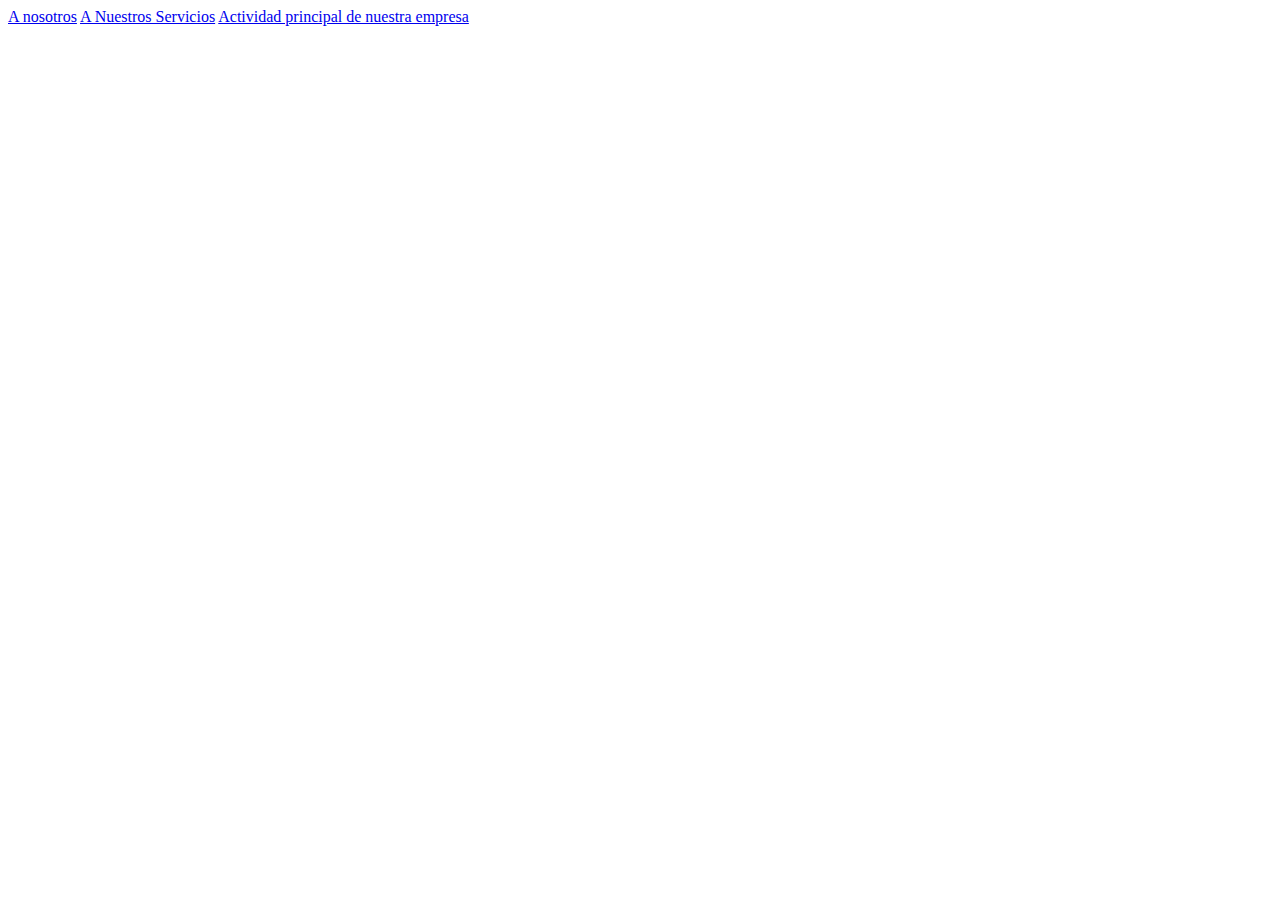
==== ejerciciosTema2/Index.html @ 3c6a9bd0 "Ejercicio 1 tema 2" ====
<!DOCTYPE html>
<html>
  <head>
    <meta http-equiv="content-type" content="text/html; charset=UTF-8">
    <title>Index</title>
  </head>
  <body>
    <nav> <a href="Nosotros.html">A nosotros</a> <a href="NuestrosServicios.html">A
        Nuestros Servicios</a> <a href="https://es.wikipedia.org/wiki/Fotocopia">Actividad
        principal de nuestra empresa</a> </nav>
    <p><br>
    </p>
  </body>
</html>
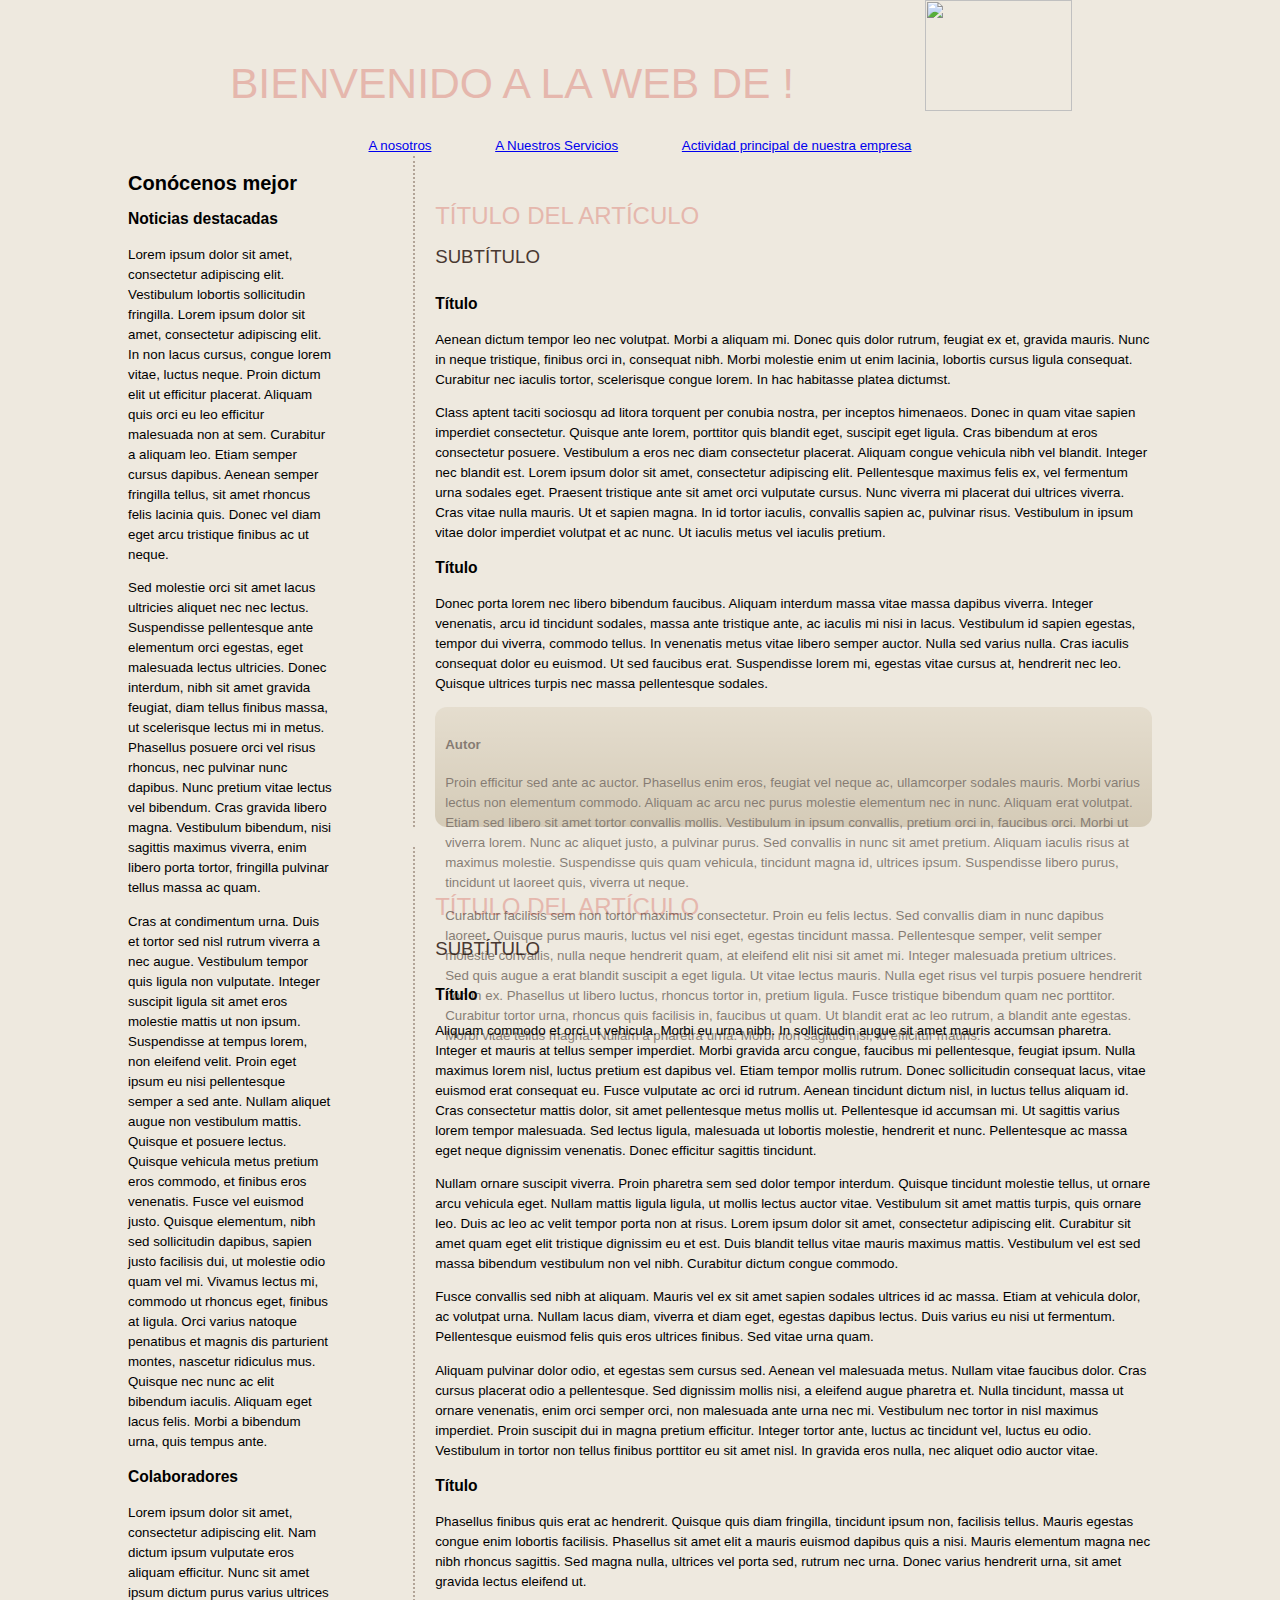
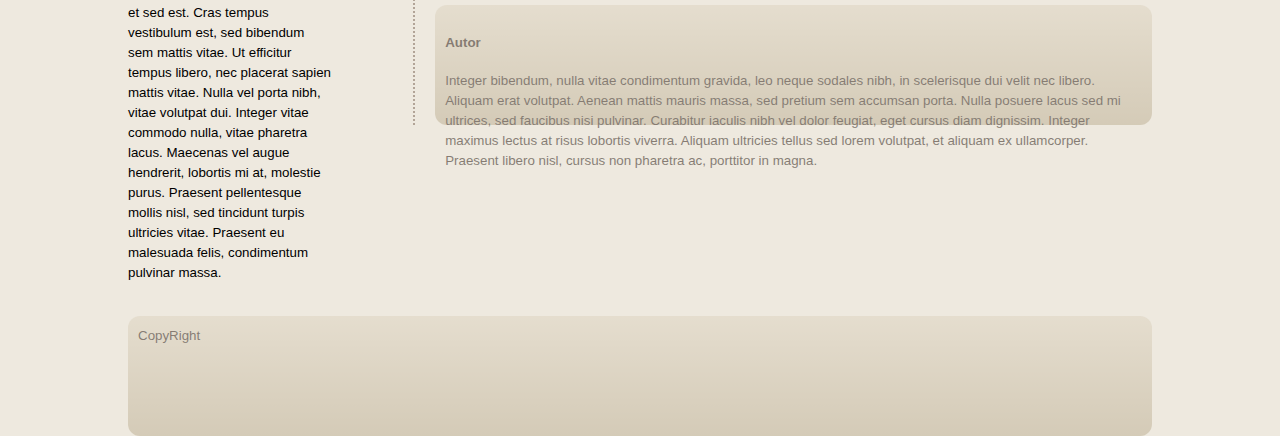
==== commit 2de4e502: "Ejercicio tema 3" ====
--- a/ejerciciosTema2/Index.html
+++ b/ejerciciosTema2/Index.html
@@ -1,14 +1,317 @@
 <!DOCTYPE html>
 <html>
-  <head>
-    <meta http-equiv="content-type" content="text/html; charset=UTF-8">
+<head>
+<meta http-equiv="content-type" content="text/html; charset=UTF-8">
+
+
+    
     <title>Index</title>
+    <style>
+      body {
+        width: 80%;    
+        margin: 0 auto;
+        font: 10pt/1.5em Helvetica,"Helvetica neue", Arial, sans-serif;   
+        background: #eee9df url(../images/tile1.png) center top repeat;
+      }
+      h1 {
+        font: 18pt Helvetica,"Helvetica neue", Arial, sans-serif;    
+        text-transform: uppercase;
+        color: #e5b7ad;    
+        padding-top: 30px ;
+      }
+      body > header {    
+        padding:0px;
+        text-align: center;  
+        overflow: auto;
+      }
+      body > header > h1 {
+        float:left;
+        width: 75%;
+        font: 32pt Helvetica,"Helvetica neue", Arial, sans-serif;    
+        text-align: center;
+      }
+      body > header > picture {
+        float:left;
+        width: 20%;
+      }
+      body > header > picture > img {
+        width: 100%;
+      }
+
+      body > section {	
+        float: right;
+        width: 70%;	
+        padding-left: 20px;
+        margin: 0 0 20px 0px;	
+        border-left: 2px dotted #b2a497;
+      }
+      body > section h2 {
+        font: 14pt Helvetica,"Helvetica neue", Arial, sans-serif;	
+        font-weight: lighter;
+        text-transform: uppercase;	color: #493831;
+        padding-bottom: 10px;	
+	margin: 0;
+      }      
+      nav { 
+	text-align: center;		
+      }
+      nav a{
+	padding: 30px;
+      }
+      aside{	
+        float: left;
+        width: 20%;	
+        min-height: 480px;
+        margin: 0 0 20px 0;
+      }
+      footer{	clear:both;
+        height: 100px;	
+        padding: 10px;
+        color:#200f08 ;	
+        background:#ddd3bf;
+          /*Opacity*/
+        filter:alpha(opacity=50); /* msie */  	
+        -moz-opacity: 0.50; /* firefox 1.0 */  
+        -khtml-opacity: 0.50; /* webkit */  	
+        opacity: 0.50; /* css 3 */
+        /*Gradient*/
+        background-image: -moz-linear-gradient(top, #ddd3bf, #bcae91); /* FF3.6 */	
+        background-image: -webkit-gradient(linear,left top,left bottom,color-stop(0, #ddd3bf),color-stop(1, #bcae91)); /* Saf4+, Chrome *
+        filter:  progid:DXImageTransform.Microsoft.gradient(startColorStr='#ddd3bf', EndColorStr='#bcae91');   /* IE6,IE7 */	
+        -ms-filter: "progid:DXImageTransform.Microsoft.gradient(startColorStr='#ddd3bf', EndColorStr='#bcae91')"; /* IE8 */
+        /*Round corners*/
+        -moz-border-radius: 12px; /* FF1+ */	-webkit-border-radius: 12px; /* Saf3+, Chrome */
+        border-radius: 12px; /* Opera 10.5, IE 9 */
+      }
+        form div 
+      {
+        padding:10px;
+      }
+      form div > label
+      {
+        display: block;
+        width: 100%;
+      }
+</style>
+   
   </head>
   <body>
-    <nav> <a href="Nosotros.html">A nosotros</a> <a href="NuestrosServicios.html">A
-        Nuestros Servicios</a> <a href="https://es.wikipedia.org/wiki/Fotocopia">Actividad
-        principal de nuestra empresa</a> </nav>
-    <p><br>
+    <header>
+    <h1>BIENVENIDO A la WEB de !</h1>
+    <picture>
+      <img src="../imagenes/Logotipo.jpg" style="width:147px; height: 111px;">
+           </picture>
+      </header>
+ 
+    <nav> <a href="Nosotros.html">A nosotros</a>
+          <a href="NuestrosServicios.html">A Nuestros Servicios</a>
+          <a href="https://es.wikipedia.org/wiki/Fotocopia">Actividad
+        principal de nuestra empresa</a>
+    </nav>
+    <aside>
+      <h2>Conócenos mejor</h2>
+      <section>
+        <h3>Noticias destacadas</h3>
+<p>
+Lorem ipsum dolor sit amet, consectetur adipiscing elit. Vestibulum 
+lobortis sollicitudin fringilla. Lorem ipsum dolor sit amet, consectetur
+ adipiscing elit. In non lacus cursus, congue lorem vitae, luctus neque.
+ Proin dictum elit ut efficitur placerat. Aliquam quis orci eu leo 
+efficitur malesuada non at sem. Curabitur a aliquam leo. Etiam semper 
+cursus dapibus. Aenean semper fringilla tellus, sit amet rhoncus felis 
+lacinia quis. Donec vel diam eget arcu tristique finibus ac ut neque.
+</p>
+<p>
+Sed molestie orci sit amet lacus ultricies aliquet nec nec lectus. 
+Suspendisse pellentesque ante elementum orci egestas, eget malesuada 
+lectus ultricies. Donec interdum, nibh sit amet gravida feugiat, diam 
+tellus finibus massa, ut scelerisque lectus mi in metus. Phasellus 
+posuere orci vel risus rhoncus, nec pulvinar nunc dapibus. Nunc pretium 
+vitae lectus vel bibendum. Cras gravida libero magna. Vestibulum 
+bibendum, nisi sagittis maximus viverra, enim libero porta tortor, 
+fringilla pulvinar tellus massa ac quam.
+</p>
+<p>
+Cras at condimentum urna. Duis et tortor sed nisl rutrum viverra a nec 
+augue. Vestibulum tempor quis ligula non vulputate. Integer suscipit 
+ligula sit amet eros molestie mattis ut non ipsum. Suspendisse at tempus
+ lorem, non eleifend velit. Proin eget ipsum eu nisi pellentesque semper
+ a sed ante. Nullam aliquet augue non vestibulum mattis. Quisque et 
+posuere lectus. Quisque vehicula metus pretium eros commodo, et finibus 
+eros venenatis. Fusce vel euismod justo. Quisque elementum, nibh sed 
+sollicitudin dapibus, sapien justo facilisis dui, ut molestie odio quam 
+vel mi. Vivamus lectus mi, commodo ut rhoncus eget, finibus at ligula. 
+Orci varius natoque penatibus et magnis dis parturient montes, nascetur 
+ridiculus mus. Quisque nec nunc ac elit bibendum iaculis. Aliquam eget 
+lacus felis. Morbi a bibendum urna, quis tempus ante.
     </p>
-  </body>
-</html>
+      </section>
+      <section>
+  <h3>Colaboradores</h3>
+<p>
+Lorem ipsum dolor sit amet, consectetur adipiscing elit. Nam dictum 
+ipsum vulputate eros aliquam efficitur. Nunc sit amet ipsum dictum purus
+ varius ultrices et sed est. Cras tempus vestibulum est, sed bibendum 
+sem mattis vitae. Ut efficitur tempus libero, nec placerat sapien mattis
+ vitae. Nulla vel porta nibh, vitae volutpat dui. Integer vitae commodo 
+nulla, vitae pharetra lacus. Maecenas vel augue hendrerit, lobortis mi 
+at, molestie purus. Praesent pellentesque mollis nisl, sed tincidunt 
+turpis ultricies vitae. Praesent eu malesuada felis, condimentum 
+pulvinar massa.
+</p>
+      </section>
+    </aside>
+        <section>
+          <header>
+            <h1>Título del artículo</h1>
+            <h2>Subtítulo</h2>              
+                      </header>
+          <article>
+            <h3>Título</h3>
+<p>
+Aenean dictum tempor leo nec volutpat. Morbi a aliquam mi. Donec quis 
+dolor rutrum, feugiat ex et, gravida mauris. Nunc in neque tristique, 
+finibus orci in, consequat nibh. Morbi molestie enim ut enim lacinia, 
+lobortis cursus ligula consequat. Curabitur nec iaculis tortor, 
+scelerisque congue lorem. In hac habitasse platea dictumst.
+</p>
+<p>
+Class aptent taciti sociosqu ad litora torquent per conubia nostra, per 
+inceptos himenaeos. Donec in quam vitae sapien imperdiet consectetur. 
+Quisque ante lorem, porttitor quis blandit eget, suscipit eget ligula. 
+Cras bibendum at eros consectetur posuere. Vestibulum a eros nec diam 
+consectetur placerat. Aliquam congue vehicula nibh vel blandit. Integer 
+nec blandit est. Lorem ipsum dolor sit amet, consectetur adipiscing 
+elit. Pellentesque maximus felis ex, vel fermentum urna sodales eget. 
+Praesent tristique ante sit amet orci vulputate cursus. Nunc viverra mi 
+placerat dui ultrices viverra. Cras vitae nulla mauris. Ut et sapien 
+magna. In id tortor iaculis, convallis sapien ac, pulvinar risus. 
+Vestibulum in ipsum vitae dolor imperdiet volutpat et ac nunc. Ut 
+iaculis metus vel iaculis pretium.
+</p>
+          </article>
+          <article>
+            <h3>Título</h3>
+<p>
+Donec porta lorem nec libero bibendum faucibus. Aliquam interdum massa 
+vitae massa dapibus viverra. Integer venenatis, arcu id tincidunt 
+sodales, massa ante tristique ante, ac iaculis mi nisi in lacus. 
+Vestibulum id sapien egestas, tempor dui viverra, commodo tellus. In 
+venenatis metus vitae libero semper auctor. Nulla sed varius nulla. Cras
+ iaculis consequat dolor eu euismod. Ut sed faucibus erat. Suspendisse 
+lorem mi, egestas vitae cursus at, hendrerit nec leo. Quisque ultrices 
+turpis nec massa pellentesque sodales.
+</p>
+          </article>
+          <footer>
+          <h4>Autor</h4>
+<p>
+Proin efficitur sed ante ac auctor. Phasellus enim eros, feugiat vel 
+neque ac, ullamcorper sodales mauris. Morbi varius lectus non elementum 
+commodo. Aliquam ac arcu nec purus molestie elementum nec in nunc. 
+Aliquam erat volutpat. Etiam sed libero sit amet tortor convallis 
+mollis. Vestibulum in ipsum convallis, pretium orci in, faucibus orci. 
+Morbi ut viverra lorem. Nunc ac aliquet justo, a pulvinar purus. Sed 
+convallis in nunc sit amet pretium. Aliquam iaculis risus at maximus 
+molestie. Suspendisse quis quam vehicula, tincidunt magna id, ultrices 
+ipsum. Suspendisse libero purus, tincidunt ut laoreet quis, viverra ut 
+neque.
+</p>
+<p>
+Curabitur facilisis sem non tortor maximus consectetur. Proin eu felis 
+lectus. Sed convallis diam in nunc dapibus laoreet. Quisque purus 
+mauris, luctus vel nisi eget, egestas tincidunt massa. Pellentesque 
+semper, velit semper molestie convallis, nulla neque hendrerit quam, at 
+eleifend elit nisi sit amet mi. Integer malesuada pretium ultrices. Sed 
+quis augue a erat blandit suscipit a eget ligula. Ut vitae lectus 
+mauris. Nulla eget risus vel turpis posuere hendrerit non in ex. 
+Phasellus ut libero luctus, rhoncus tortor in, pretium ligula. Fusce 
+tristique bibendum quam nec porttitor. Curabitur tortor urna, rhoncus 
+quis facilisis in, faucibus ut quam. Ut blandit erat ac leo rutrum, a 
+blandit ante egestas. Morbi vitae tellus magna. Nullam a pharetra urna. 
+Morbi non sagittis nisi, id efficitur mauris.
+</p>
+ </footer>
+      </section>
+          <section>
+            <header>
+              <h1>Título del artículo</h1>
+              <h2>Subtítulo</h2>
+          </header>
+            <article>
+              <h3>Título</h3>
+<p>
+Aliquam commodo et orci ut vehicula. Morbi eu urna nibh. In sollicitudin
+ augue sit amet mauris accumsan pharetra. Integer et mauris at tellus 
+semper imperdiet. Morbi gravida arcu congue, faucibus mi pellentesque, 
+feugiat ipsum. Nulla maximus lorem nisl, luctus pretium est dapibus vel.
+ Etiam tempor mollis rutrum. Donec sollicitudin consequat lacus, vitae 
+euismod erat consequat eu. Fusce vulputate ac orci id rutrum. Aenean 
+tincidunt dictum nisl, in luctus tellus aliquam id. Cras consectetur 
+mattis dolor, sit amet pellentesque metus mollis ut. Pellentesque id 
+accumsan mi. Ut sagittis varius lorem tempor malesuada. Sed lectus 
+ligula, malesuada ut lobortis molestie, hendrerit et nunc. Pellentesque 
+ac massa eget neque dignissim venenatis. Donec efficitur sagittis 
+tincidunt.
+</p>
+<p>
+Nullam ornare suscipit viverra. Proin pharetra sem sed dolor tempor 
+interdum. Quisque tincidunt molestie tellus, ut ornare arcu vehicula 
+eget. Nullam mattis ligula ligula, ut mollis lectus auctor vitae. 
+Vestibulum sit amet mattis turpis, quis ornare leo. Duis ac leo ac velit
+ tempor porta non at risus. Lorem ipsum dolor sit amet, consectetur 
+adipiscing elit. Curabitur sit amet quam eget elit tristique dignissim 
+eu et est. Duis blandit tellus vitae mauris maximus mattis. Vestibulum 
+vel est sed massa bibendum vestibulum non vel nibh. Curabitur dictum 
+congue commodo.
+</p>
+<p>
+Fusce convallis sed nibh at aliquam. Mauris vel ex sit amet sapien 
+sodales ultrices id ac massa. Etiam at vehicula dolor, ac volutpat urna.
+ Nullam lacus diam, viverra et diam eget, egestas dapibus lectus. Duis 
+varius eu nisi ut fermentum. Pellentesque euismod felis quis eros 
+ultrices finibus. Sed vitae urna quam.
+</p>
+<p>
+Aliquam pulvinar dolor odio, et egestas sem cursus sed. Aenean vel 
+malesuada metus. Nullam vitae faucibus dolor. Cras cursus placerat odio a
+ pellentesque. Sed dignissim mollis nisi, a eleifend augue pharetra et. 
+Nulla tincidunt, massa ut ornare venenatis, enim orci semper orci, non 
+malesuada ante urna nec mi. Vestibulum nec tortor in nisl maximus 
+imperdiet. Proin suscipit dui in magna pretium efficitur. Integer tortor
+ ante, luctus ac tincidunt vel, luctus eu odio. Vestibulum in tortor non
+ tellus finibus porttitor eu sit amet nisl. In gravida eros nulla, nec 
+aliquet odio auctor vitae.
+</p>
+            </article>
+            <article>
+            <h3>Título</h3>
+<p>
+Phasellus finibus quis erat ac hendrerit. Quisque quis diam fringilla, 
+tincidunt ipsum non, facilisis tellus. Mauris egestas congue enim 
+lobortis facilisis. Phasellus sit amet elit a mauris euismod dapibus 
+quis a nisi. Mauris elementum magna nec nibh rhoncus sagittis. Sed magna
+ nulla, ultrices vel porta sed, rutrum nec urna. Donec varius hendrerit 
+urna, sit amet gravida lectus eleifend ut.
+</p>
+            </article>
+            <footer>
+<h4>Autor</h4>
+            
+<p>
+Integer bibendum, nulla vitae condimentum gravida, leo neque sodales 
+nibh, in scelerisque dui velit nec libero. Aliquam erat volutpat. Aenean
+ mattis mauris massa, sed pretium sem accumsan porta. Nulla posuere 
+lacus sed mi ultrices, sed faucibus nisi pulvinar. Curabitur iaculis 
+nibh vel dolor feugiat, eget cursus diam dignissim. Integer maximus 
+lectus at risus lobortis viverra. Aliquam ultricies tellus sed lorem 
+volutpat, et aliquam ex ullamcorper. Praesent libero nisl, cursus non 
+pharetra ac, porttitor in magna.
+</p>
+              
+              </footer>
+            </section>
+            <footer>
+                CopyRight
+              </footer>
+</body></html>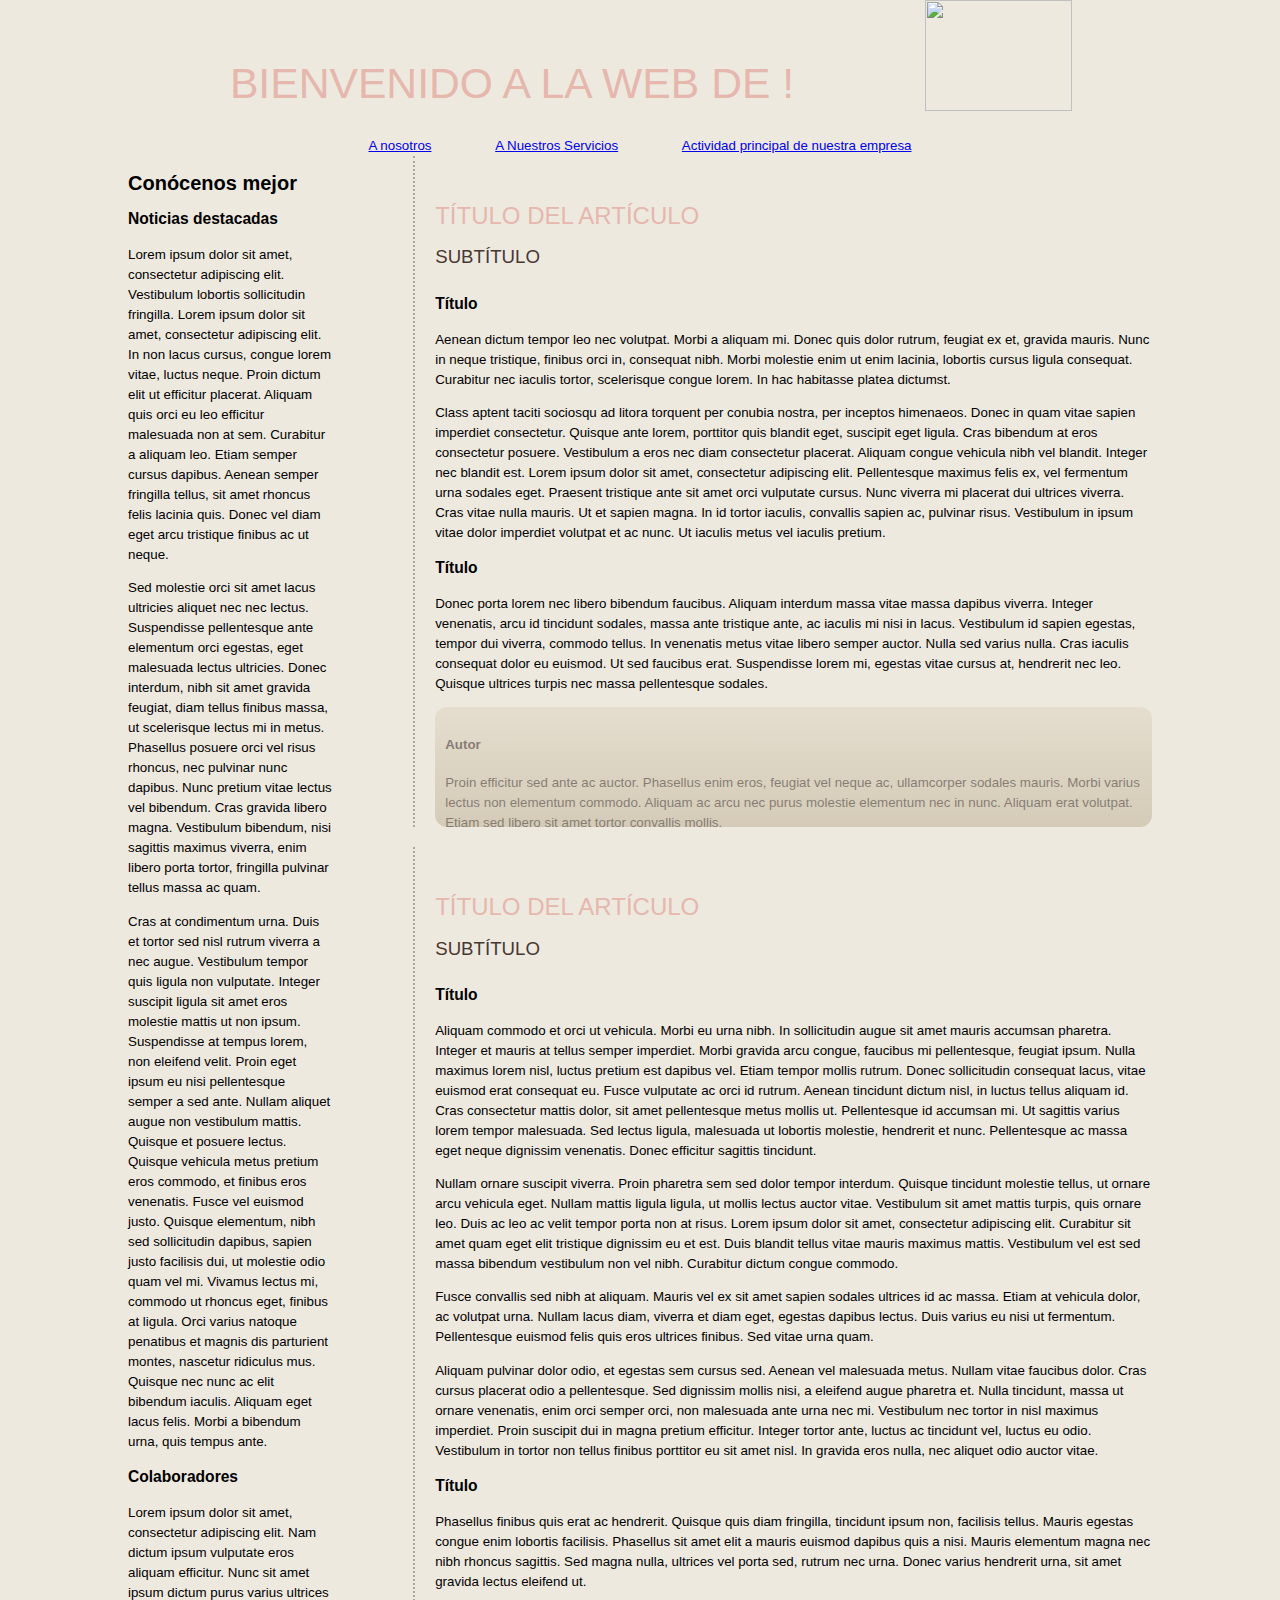
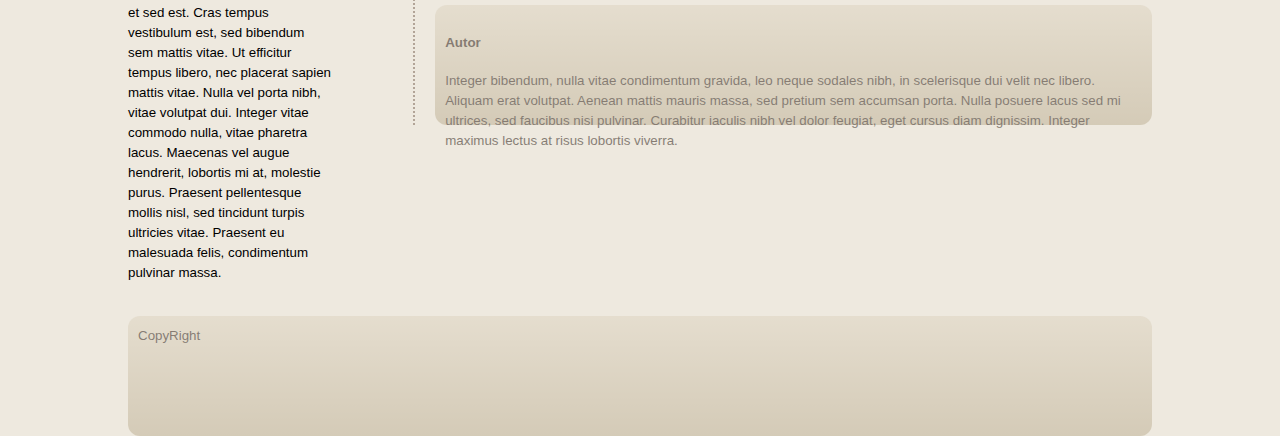
==== commit e1aec326: "Ejercicio tema 3" ====
--- a/ejerciciosTema2/Index.html
+++ b/ejerciciosTema2/Index.html
@@ -2,6 +2,7 @@
 <html>
 <head>
 <meta http-equiv="content-type" content="text/html; charset=UTF-8">
+
 
 
     
@@ -210,26 +211,7 @@
 neque ac, ullamcorper sodales mauris. Morbi varius lectus non elementum 
 commodo. Aliquam ac arcu nec purus molestie elementum nec in nunc. 
 Aliquam erat volutpat. Etiam sed libero sit amet tortor convallis 
-mollis. Vestibulum in ipsum convallis, pretium orci in, faucibus orci. 
-Morbi ut viverra lorem. Nunc ac aliquet justo, a pulvinar purus. Sed 
-convallis in nunc sit amet pretium. Aliquam iaculis risus at maximus 
-molestie. Suspendisse quis quam vehicula, tincidunt magna id, ultrices 
-ipsum. Suspendisse libero purus, tincidunt ut laoreet quis, viverra ut 
-neque.
-</p>
-<p>
-Curabitur facilisis sem non tortor maximus consectetur. Proin eu felis 
-lectus. Sed convallis diam in nunc dapibus laoreet. Quisque purus 
-mauris, luctus vel nisi eget, egestas tincidunt massa. Pellentesque 
-semper, velit semper molestie convallis, nulla neque hendrerit quam, at 
-eleifend elit nisi sit amet mi. Integer malesuada pretium ultrices. Sed 
-quis augue a erat blandit suscipit a eget ligula. Ut vitae lectus 
-mauris. Nulla eget risus vel turpis posuere hendrerit non in ex. 
-Phasellus ut libero luctus, rhoncus tortor in, pretium ligula. Fusce 
-tristique bibendum quam nec porttitor. Curabitur tortor urna, rhoncus 
-quis facilisis in, faucibus ut quam. Ut blandit erat ac leo rutrum, a 
-blandit ante egestas. Morbi vitae tellus magna. Nullam a pharetra urna. 
-Morbi non sagittis nisi, id efficitur mauris.
+mollis. 
 </p>
  </footer>
       </section>
@@ -295,21 +277,17 @@
 urna, sit amet gravida lectus eleifend ut.
 </p>
             </article>
-            <footer>
-<h4>Autor</h4>
-            
+            <footer>               
+<h4>Autor</h4>           
 <p>
 Integer bibendum, nulla vitae condimentum gravida, leo neque sodales 
 nibh, in scelerisque dui velit nec libero. Aliquam erat volutpat. Aenean
  mattis mauris massa, sed pretium sem accumsan porta. Nulla posuere 
 lacus sed mi ultrices, sed faucibus nisi pulvinar. Curabitur iaculis 
 nibh vel dolor feugiat, eget cursus diam dignissim. Integer maximus 
-lectus at risus lobortis viverra. Aliquam ultricies tellus sed lorem 
-volutpat, et aliquam ex ullamcorper. Praesent libero nisl, cursus non 
-pharetra ac, porttitor in magna.
-</p>
-              
-              </footer>
+lectus at risus lobortis viverra.
+</p>
+               </footer>
             </section>
             <footer>
                 CopyRight
